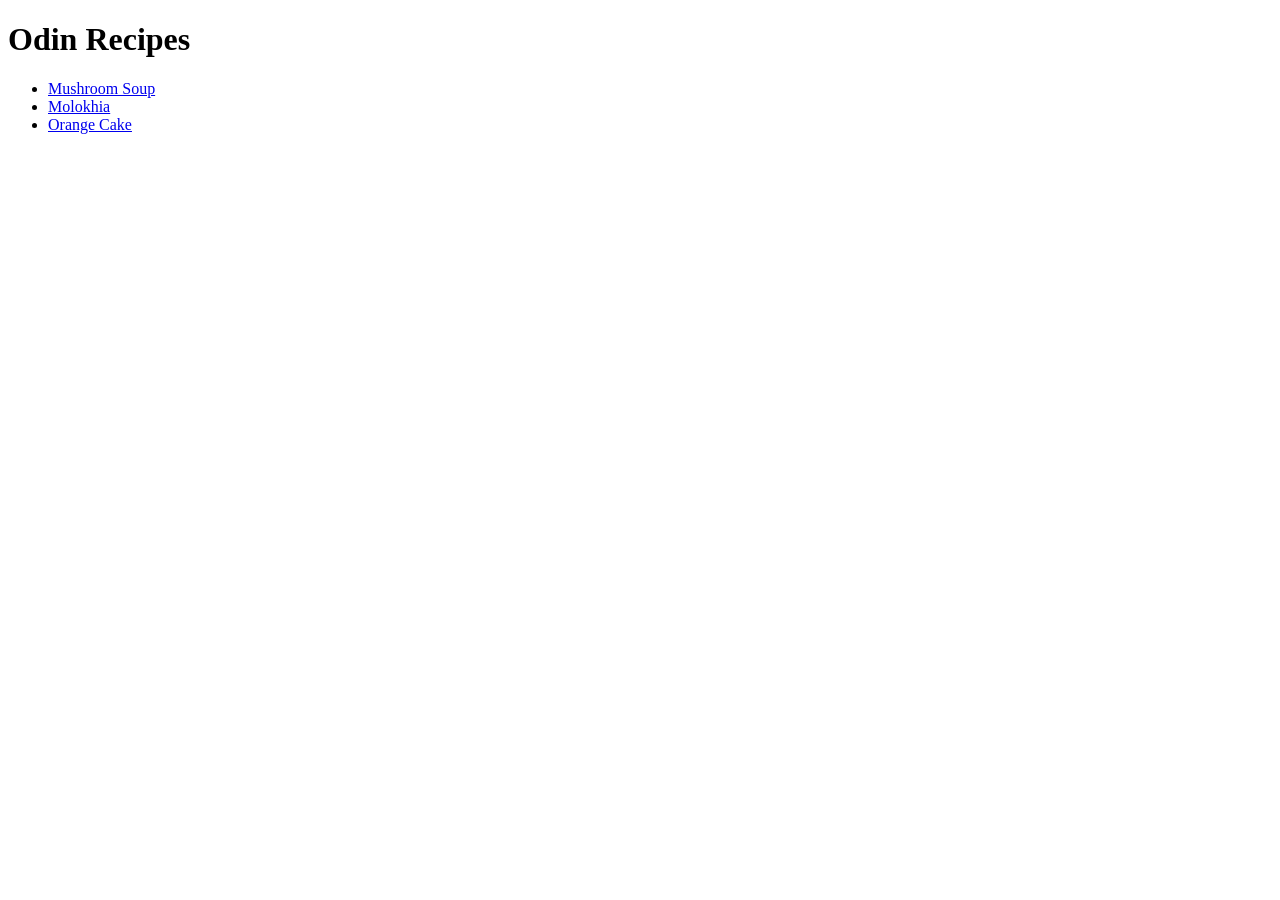
==== index.html @ 36c0d974 "Add em and strong elements to orange-cake and molokhia" ====
<!DOCTYPE html>
<html lang="en">
<head>
    <meta charset="UTF-8">
    <meta name="viewport" content="width=device-width, initial-scale=1.0">
    <title>Odin recipes</title>
</head>
<body>
    <!-- Main title -->
    <h1>Odin Recipes</h1>

    <!-- Recipes index -->
    <ul>
        <!-- Mushroom soup recipe -->
        <li><a href="./recipes/mushroom-soup.html">Mushroom Soup</a></li>
        <!-- Molokhia recipe -->
        <li><a href="./recipes/molokhia.html">Molokhia</a></li>
        <!-- Orange cake recipe -->
        <li><a href="./recipes/orange-cake.html">Orange Cake</a></li>
    </ul>

</body>
</html>
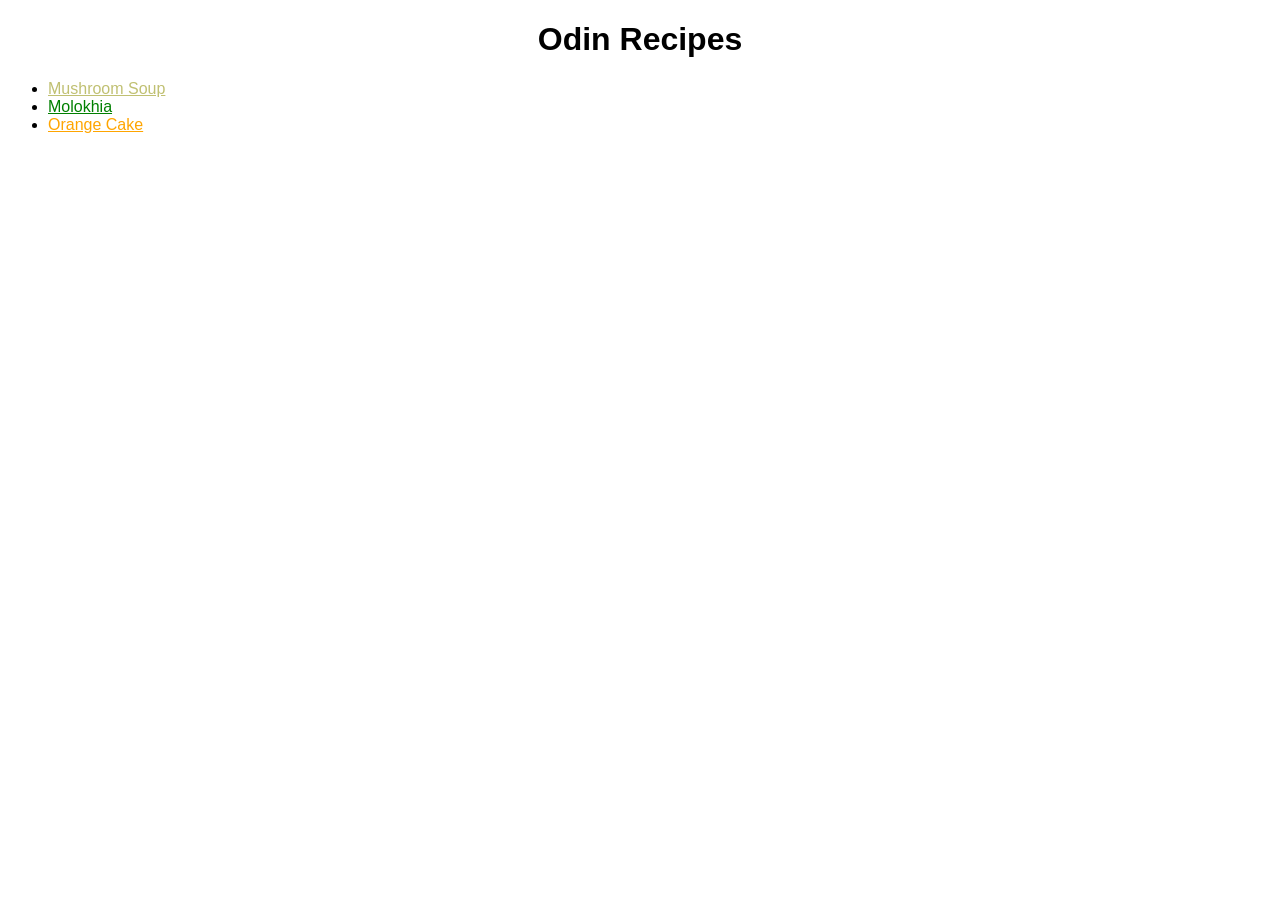
==== commit 4aa6c4f6: "Create general style.css for recipes created style.css and linked index.html and all three recipes t" ====
--- a/index.html
+++ b/index.html
@@ -4,6 +4,7 @@
     <meta charset="UTF-8">
     <meta name="viewport" content="width=device-width, initial-scale=1.0">
     <title>Odin recipes</title>
+    <link rel="stylesheet" href="./style.css">
 </head>
 <body>
     <!-- Main title -->
@@ -12,11 +13,11 @@
     <!-- Recipes index -->
     <ul>
         <!-- Mushroom soup recipe -->
-        <li><a href="./recipes/mushroom-soup.html">Mushroom Soup</a></li>
+        <li><a class="text-yellow" href="./recipes/mushroom-soup.html">Mushroom Soup</a></li>
         <!-- Molokhia recipe -->
-        <li><a href="./recipes/molokhia.html">Molokhia</a></li>
+        <li><a class="text-green" href="./recipes/molokhia.html">Molokhia</a></li>
         <!-- Orange cake recipe -->
-        <li><a href="./recipes/orange-cake.html">Orange Cake</a></li>
+        <li><a class="text-orange" href="./recipes/orange-cake.html">Orange Cake</a></li>
     </ul>
 
 </body>
--- a/style.css
+++ b/style.css
@@ -0,0 +1,23 @@
+body {
+  font-family: Verdana, Geneva, Tahoma, sans-serif;
+}
+
+h1 {
+  text-align: center;
+}
+
+img {
+  width: 300px;
+}
+
+.text-yellow{
+  color: rgb(192, 192, 114);
+}
+
+.text-green{
+  color: green;
+}
+
+.text-orange{
+  color: orange;
+}
